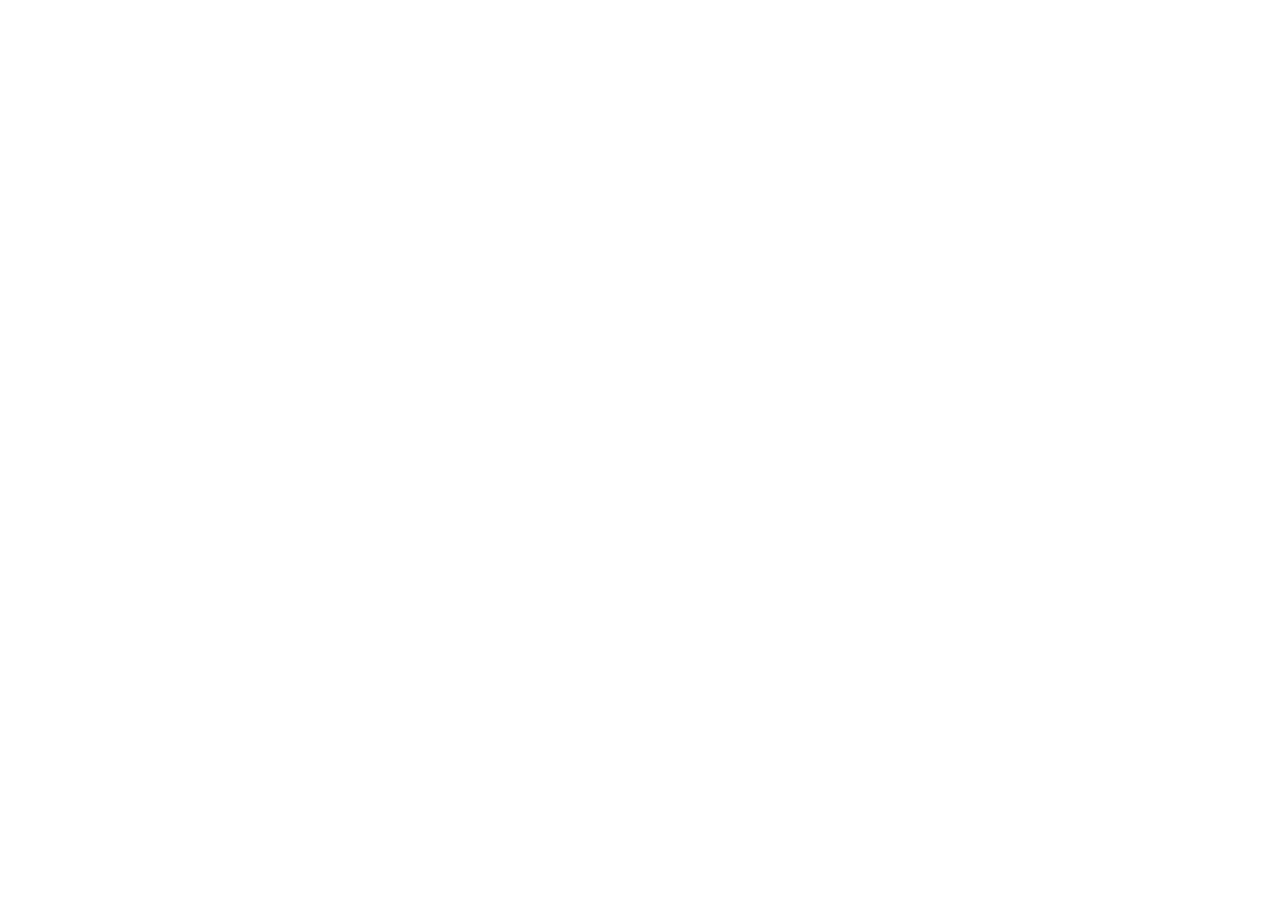
==== index.html @ 68de1e94 "Started Index file" ====
<!DOCTYPE html>
<html lang="en">
<head>
    <meta charset="UTF-8">
    <meta name="viewport" content="width=device-width, initial-scale=1.0">
    <title>Leaderboard</title>
</head>
<body>
    
</body>
</html>
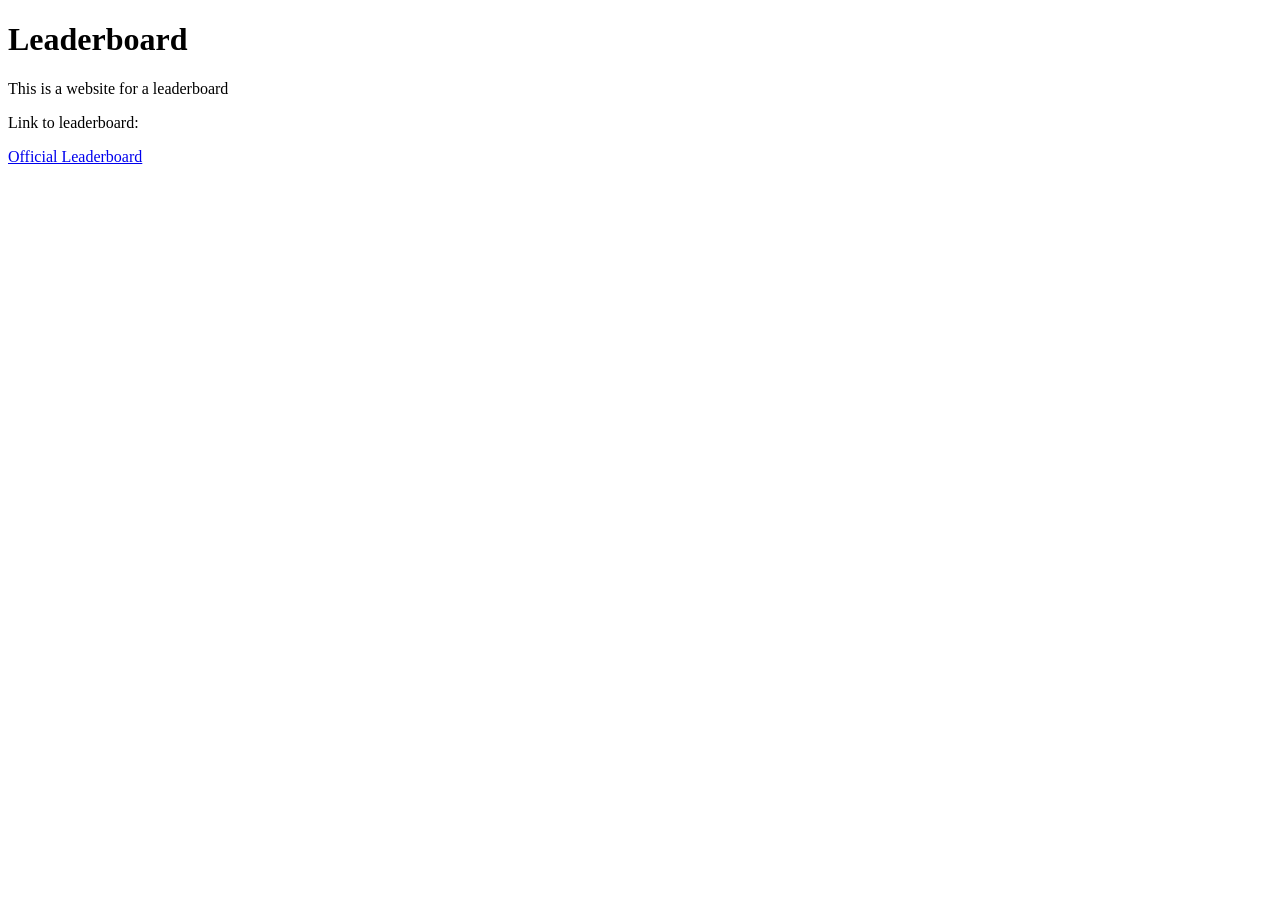
==== commit 70a7f6f8: "Initialized leaderboard, providied link to official leaderboard" ====
--- a/index.html
+++ b/index.html
@@ -5,7 +5,10 @@
     <meta name="viewport" content="width=device-width, initial-scale=1.0">
     <title>Leaderboard</title>
 </head>
+<h1>Leaderboard</h1>
 <body>
-    
+    <p>This is a website for a leaderboard</p>
+    <p>Link to leaderboard:</p>
+    <a href="leaderboard_page.html">Official Leaderboard</a>
 </body>
 </html>
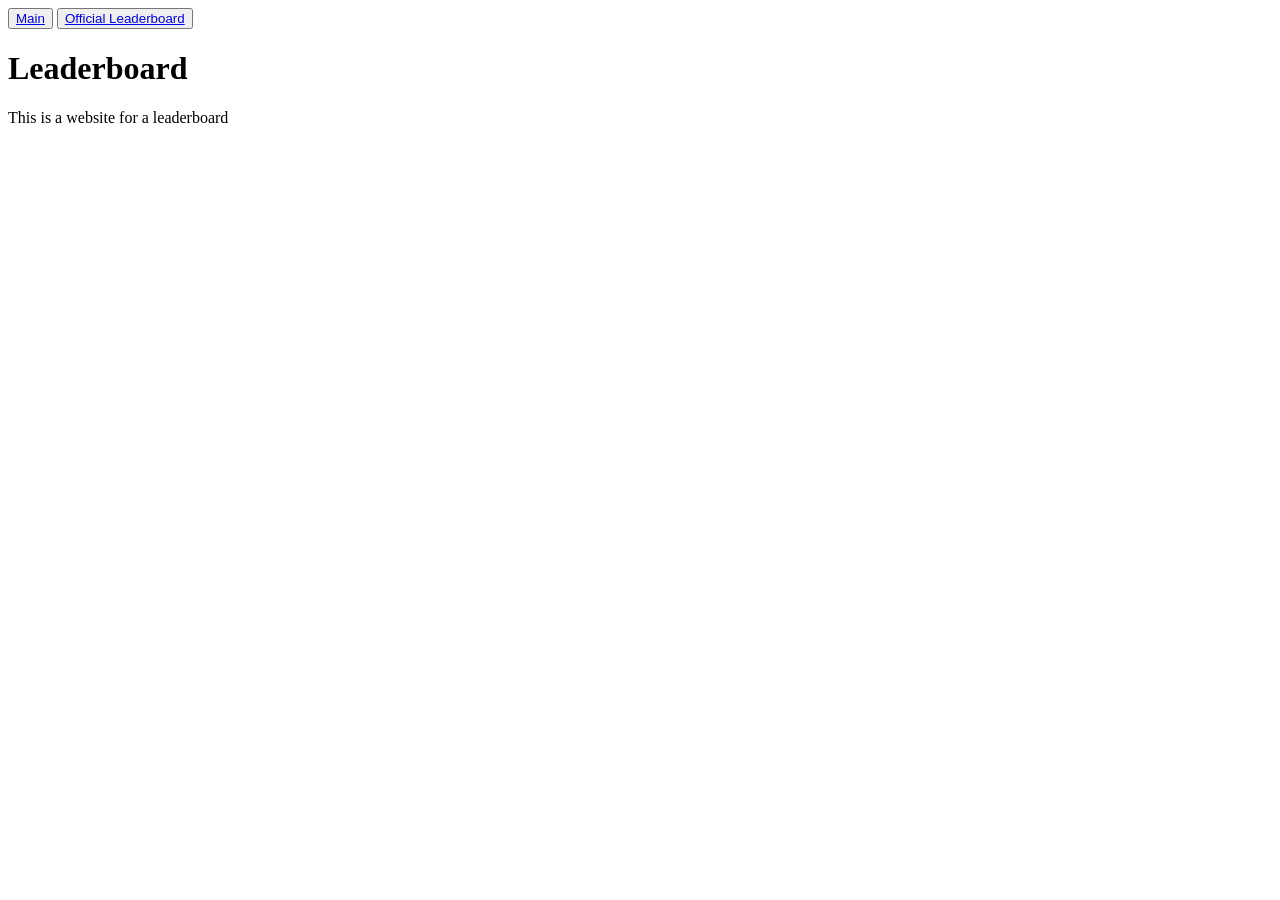
==== commit 0bdf0e37: "Started Leaderboard framework with aborts basic example" ====
--- a/index.html
+++ b/index.html
@@ -1,14 +1,28 @@
 <!DOCTYPE html>
 <html lang="en">
 <head>
+    <link rel="stylesheet" href="style.css">
     <meta charset="UTF-8">
     <meta name="viewport" content="width=device-width, initial-scale=1.0">
     <title>Leaderboard</title>
 </head>
-<h1>Leaderboard</h1>
+
+<style>
+    body {
+        background-image: url("images/arcade_background.jpeg");
+        background-repeat: no-repeat;
+        background-size: cover
+    }
+</style>
+
 <body>
+    <nav>
+        <button><a href="index.html">Main</a></button>
+        <button><a href="leaderboard_page.html">Official Leaderboard</a></button>
+
+    </nav>
+    <h1>Leaderboard</h1>
     <p>This is a website for a leaderboard</p>
-    <p>Link to leaderboard:</p>
-    <a href="leaderboard_page.html">Official Leaderboard</a>
+
 </body>
 </html>
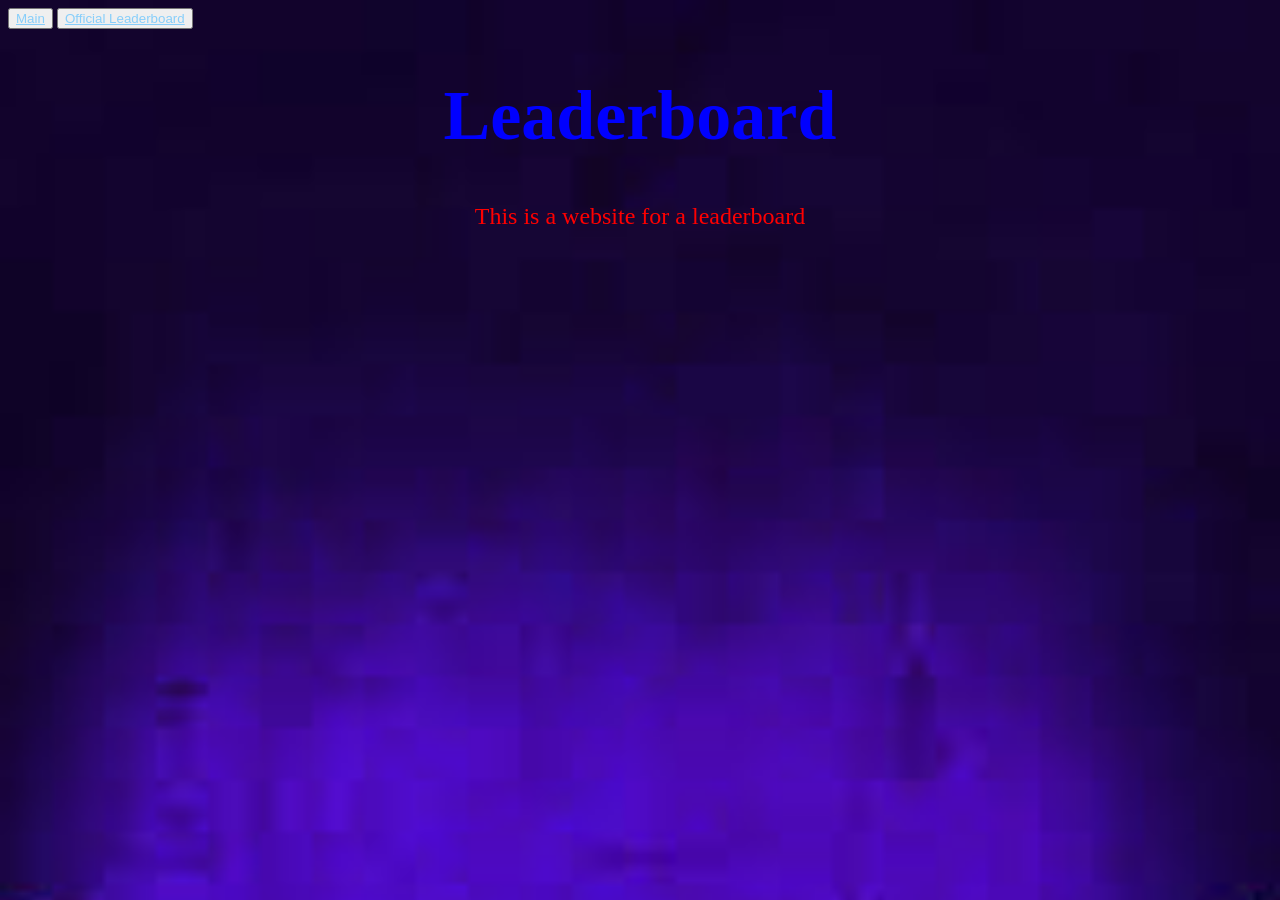
==== commit 51180f27: "add images, updated index and style" ====
--- a/index.html
+++ b/index.html
@@ -11,7 +11,8 @@
     body {
         background-image: url("images/arcade_background.jpeg");
         background-repeat: no-repeat;
-        background-size: cover
+        background-size: cover;
+        background-attachment: fixed;
     }
 </style>
 
--- a/style.css
+++ b/style.css
@@ -0,0 +1,15 @@
+a {
+    color: lightskyblue
+}
+
+
+h1, p {
+    text-align: center;
+    font-size: 70px;
+    color:blue
+}
+
+p {
+    font-size: 24px;
+    color: red
+}
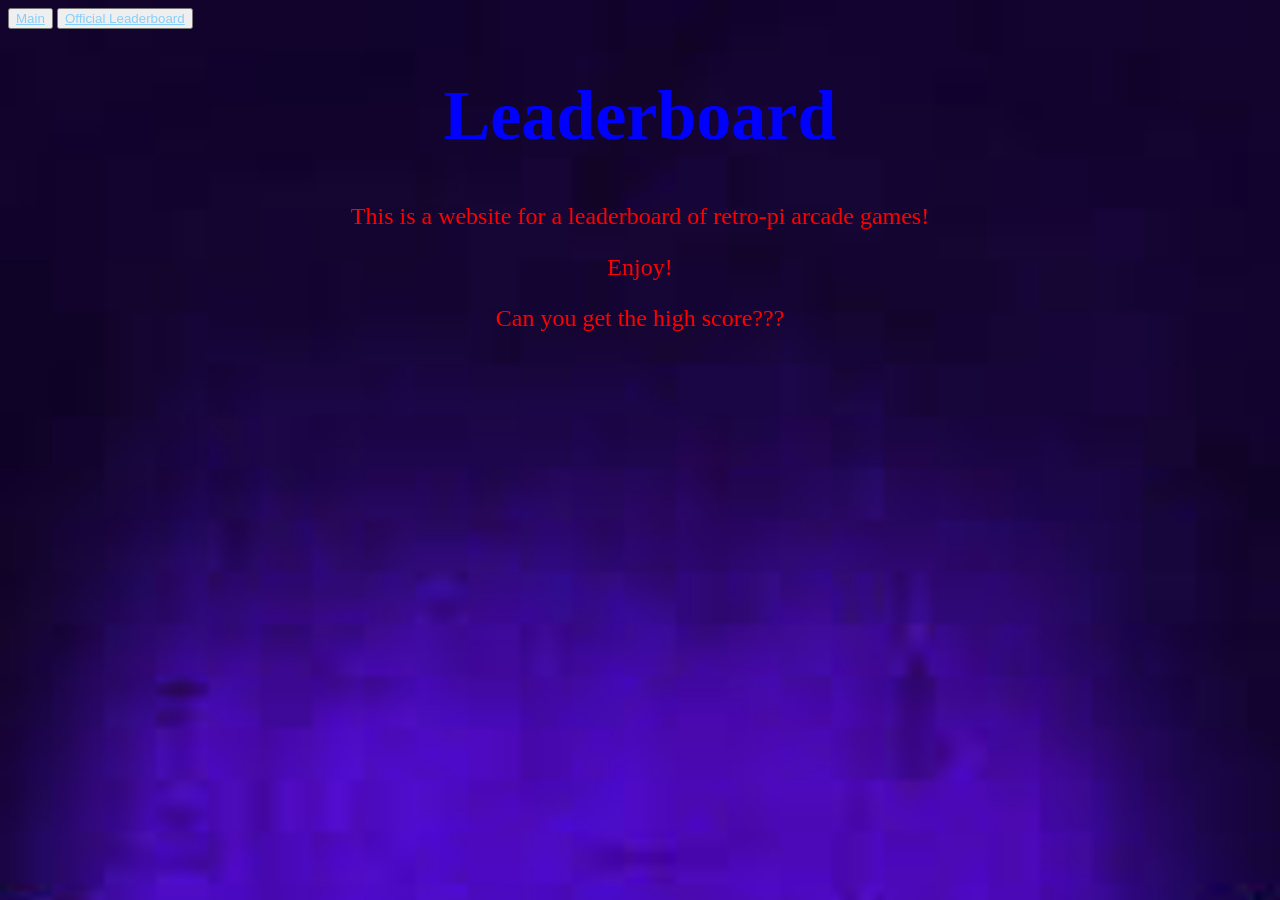
==== commit 9150b544: "change text in index" ====
--- a/index.html
+++ b/index.html
@@ -23,7 +23,9 @@
 
     </nav>
     <h1>Leaderboard</h1>
-    <p>This is a website for a leaderboard</p>
+    <p>This is a website for a leaderboard of retro-pi arcade games!</p>
+    <p>Enjoy!</p>
+    <p>Can you get the high score???</p>
 
 </body>
 </html>
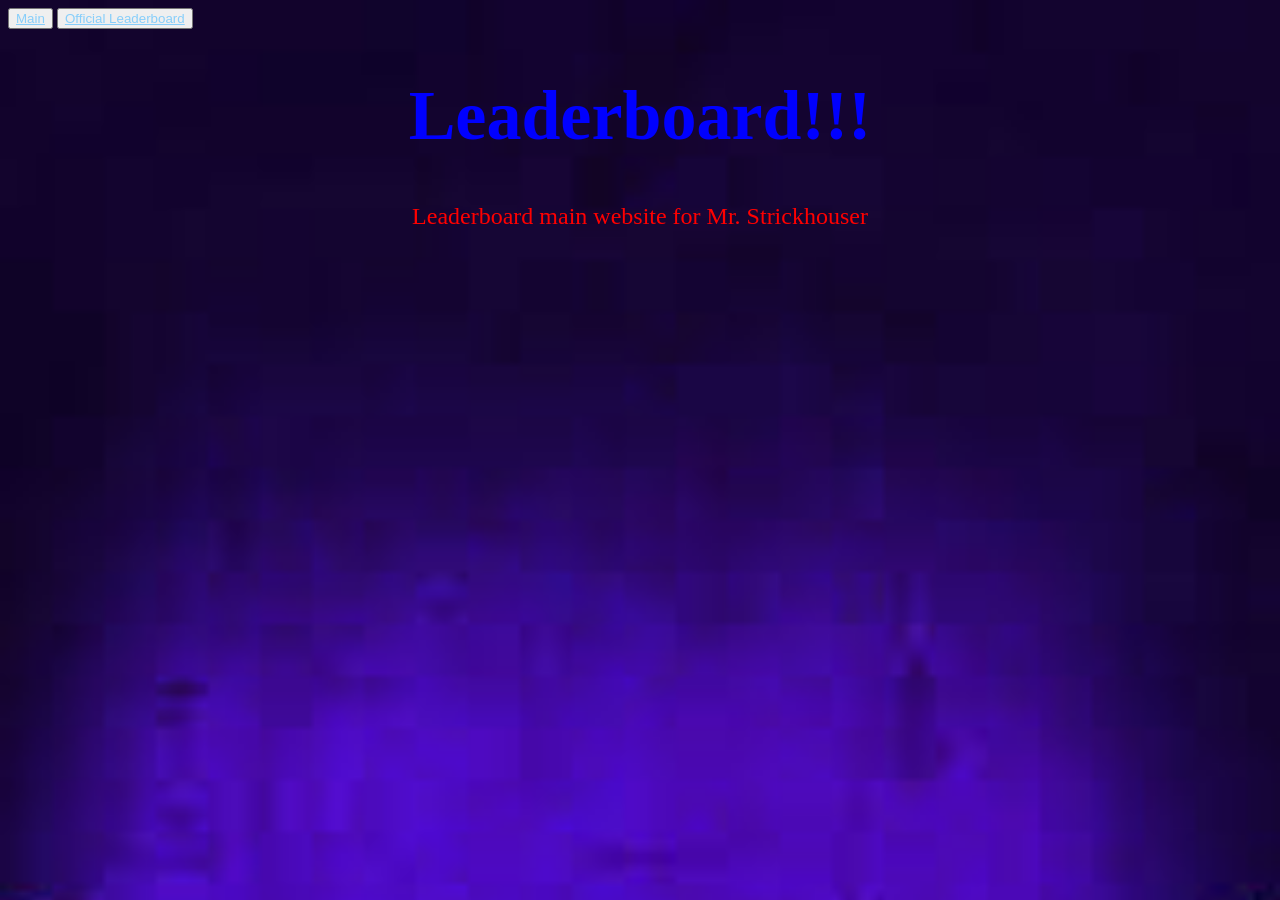
==== commit fc602d31: "changed some text in the index.html file." ====
--- a/index.html
+++ b/index.html
@@ -22,10 +22,8 @@
         <button><a href="leaderboard_page.html">Official Leaderboard</a></button>
 
     </nav>
-    <h1>Leaderboard</h1>
-    <p>This is a website for a leaderboard of retro-pi arcade games!</p>
-    <p>Enjoy!</p>
-    <p>Can you get the high score???</p>
+    <h1>Leaderboard!!!</h1>
+    <p>Leaderboard main website for Mr. Strickhouser</p>
 
 </body>
 </html>
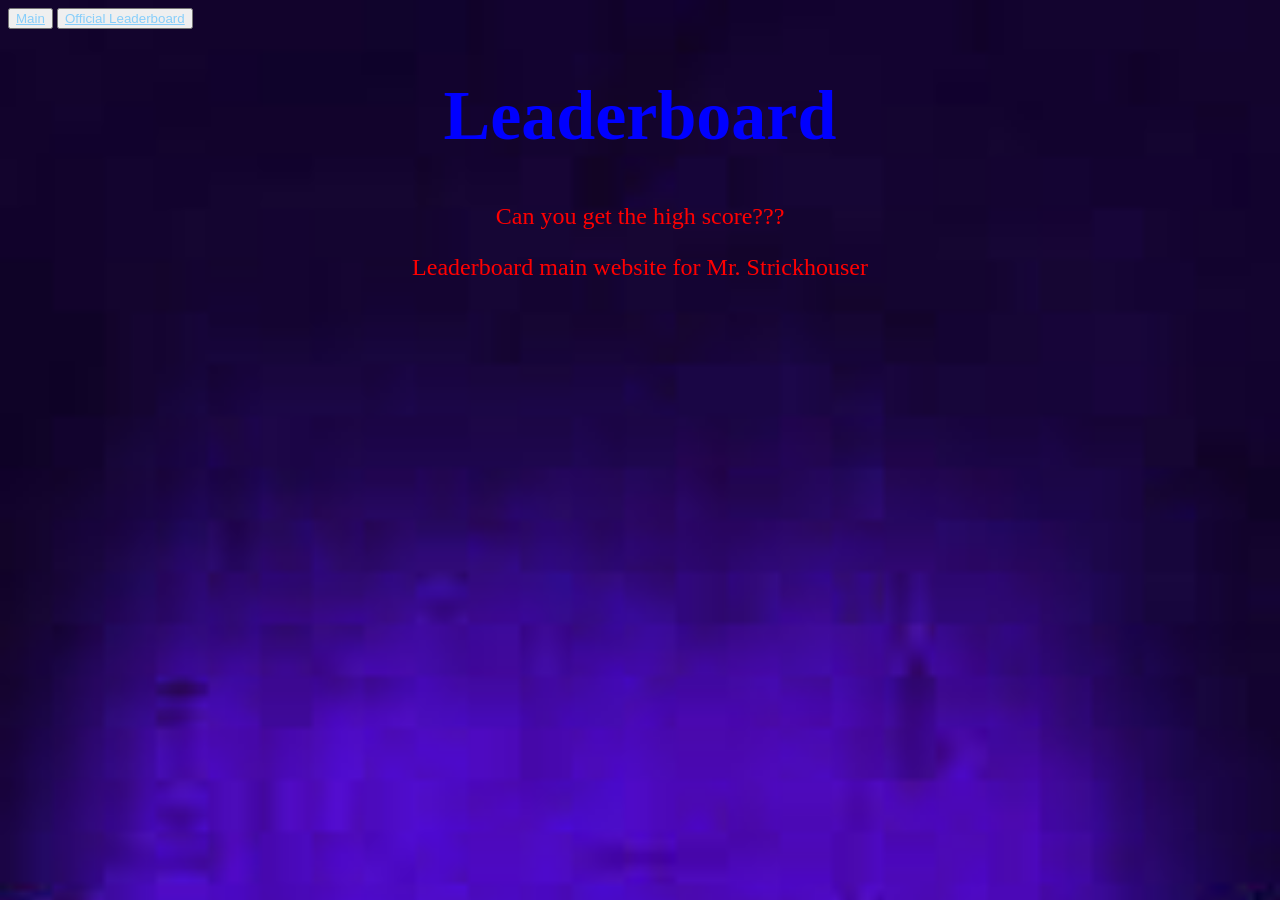
==== commit e7f39a5e: "Merge branch 'main' into woessner_changes" ====
--- a/index.html
+++ b/index.html
@@ -22,7 +22,8 @@
         <button><a href="leaderboard_page.html">Official Leaderboard</a></button>
 
     </nav>
-    <h1>Leaderboard!!!</h1>
+    <h1>Leaderboard</h1>
+    <p>Can you get the high score???</p>
     <p>Leaderboard main website for Mr. Strickhouser</p>
 
 </body>
